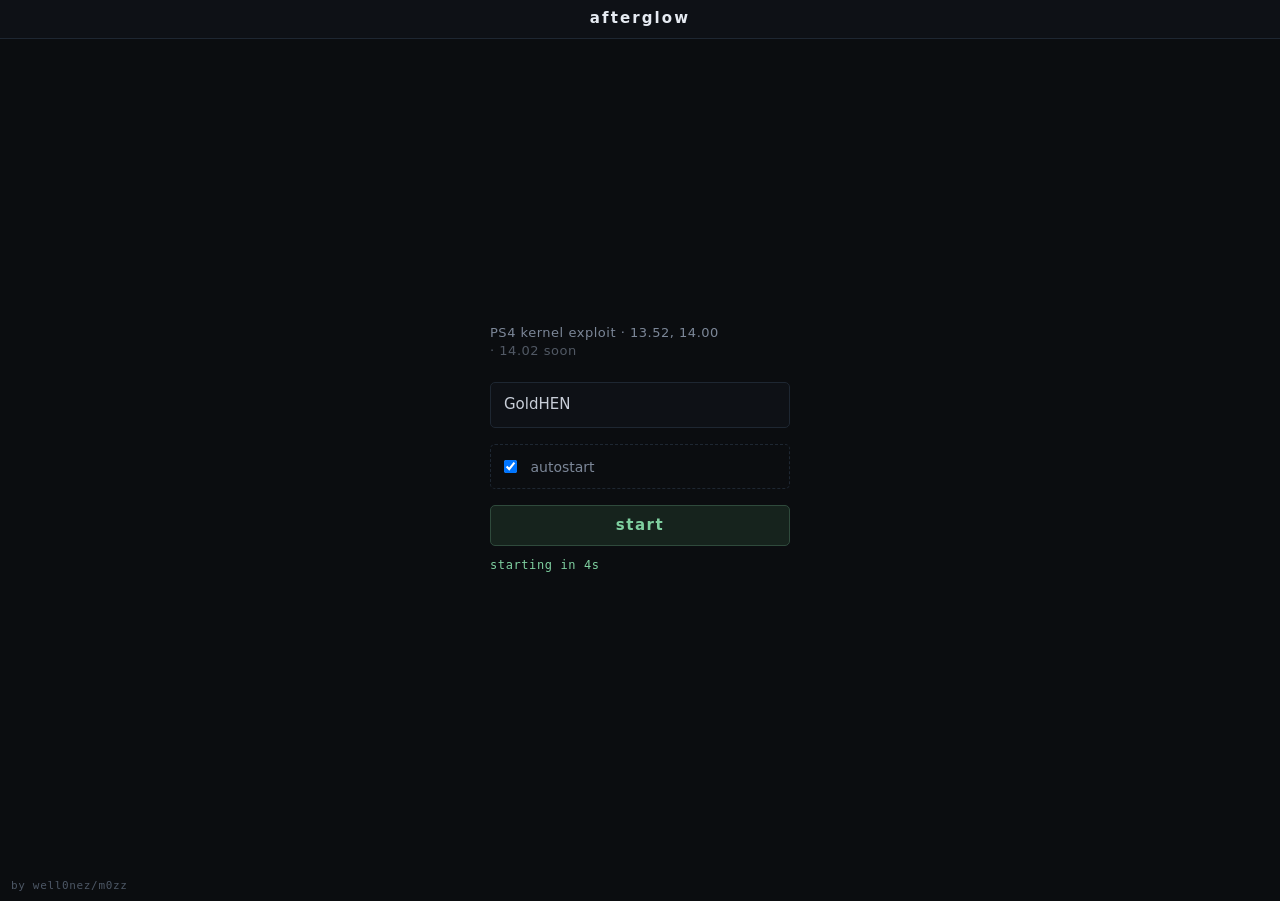
==== index.html @ c3098e25 "Add files via upload" ====
<!doctype html>
<html class="landing" lang="en" manifest="cache.appcache">
  <head>
    <meta charset="utf-8" />
    <meta name="viewport" content="width=device-width,initial-scale=1" />
    <title>afterglow</title>
    <link rel="stylesheet" href="style.css" />
  </head>
  <body>
    <!-- Every run starts from here. The referrer guard in jb.js arms the chain
         only when it was reached from this page, so that a browser restoring
         its last session cannot re-run it unattended. -->
    <div id="brand"><b>afterglow</b></div>

    <div class="shell">
      <main class="panel">
        <p class="lede">PS4 kernel exploit &middot; 13.52, 14.00 <span class="soon">&middot; 14.02 soon</span></p>

        <form class="pick" id="pick">
          <p class="opt">GoldHEN</p>

          <label class="opt opt-auto">
            <input type="checkbox" id="auto" checked />
            <span>autostart</span>
          </label>

          <button class="btn" type="submit">start</button>
          <p class="count" id="count"></p>
          <p class="count" id="cache" aria-live="polite"></p>
        </form>
      </main>
    </div>

    <p class="byline">by well0nez/m0zz</p>
    <script src="launch.js"></script>
  </body>
</html>
---- style.css ----
/* afterglow -- shared styling for the landing page and the run page.

   The page kind sits on <html> (.landing / .run), never on <body>: jb.js owns
   the body classes .log, .done and .fail and replaces them wholesale, so a
   page-kind class on <body> would not survive the first state change. */

:root {
  --bg: #0b0d10;
  --panel: #0e1116;
  --sunk: #11151b;
  --line: #1e2732;

  --fg: #c8ced8;
  --bright: #e6ebf2;
  --dim: #7c8798;
  --faint: #4d5765;

  --ok: #7fd0a0;
  --bad: #d08a7f;
  --warn: #d8c07f;

  --sans: "Segoe UI", system-ui, sans-serif;
  --mono: Consolas, "DejaVu Sans Mono", monospace;
}

* {
  box-sizing: border-box;
}

html,
body {
  margin: 0;
  padding: 0;
  min-height: 100%;
  background: var(--bg);
  color: var(--fg);
  font: 15px/1.45 var(--sans);
}

/* --- the bar at the top of both pages ----------------------------------- */

#brand {
  padding: 8px 10px;
  border-bottom: 1px solid var(--line);
  background: var(--panel);
  text-align: center;
}

#brand b {
  color: var(--bright);
  font-size: 15px;
  font-weight: 700;
  letter-spacing: 0.14em;
  vertical-align: middle;
}

.byline {
  position: fixed;
  bottom: 9px;
  left: 11px;
  z-index: 9;
  margin: 0;
  color: var(--faint);
  font: 11px/1 var(--mono);
  letter-spacing: 0.06em;
}

/* --- landing page ------------------------------------------------------- */

.shell {
  display: flex;
  align-items: center;
  justify-content: center;
  flex-wrap: wrap;
  gap: 34px;
  min-height: calc(100vh - 38px);
  padding: 28px 20px 46px;
}

.panel {
  width: 300px;
}

.lede {
  margin: 0 0 1.6em;
  color: var(--dim);
  font-size: 13px;
  letter-spacing: 0.04em;
}

/* The note sits on the same line as the supported versions and must read as
   a note, not as a third supported one -- dimmer, and never broken apart. */
.lede .soon {
  opacity: 0.62;
  white-space: nowrap;
}

.pick {
  margin: 0;
}

.opt {
  display: block;
  margin-bottom: 8px;
  padding: 11px 13px;
  border: 1px solid var(--line);
  border-radius: 5px;
  background: var(--panel);
  cursor: pointer;
}

.opt:hover {
  border-color: #2b3a4c;
}

.opt input {
  margin: 0 9px 0 0;
  vertical-align: middle;
}

.opt span {
  vertical-align: middle;
}

/* The autostart switch is a different kind of choice from the payload
   radios, so it sits apart from them rather than looking like a third one. */
.opt-auto {
  margin-top: 16px;
  border-style: dashed;
  background: none;
  color: var(--dim);
  font-size: 14px;
}

.btn {
  display: block;
  width: 100%;
  margin-top: 16px;
  padding: 0.8em 1.4em;
  border: 1px solid #2f4a3c;
  border-radius: 5px;
  background: #16231d;
  color: var(--ok);
  font: 700 15px/1 var(--sans);
  letter-spacing: 0.1em;
  cursor: pointer;
}

.btn:hover,
.btn:focus {
  border-color: var(--ok);
  outline: none;
}

.count {
  margin: 12px 0 0;
  min-height: 1.2em;
  color: var(--ok);
  font: 12px/1.2 var(--mono);
  letter-spacing: 0.05em;
}

/* --- run page ----------------------------------------------------------- */

/* The same indicator spins during loading and becomes a green check on success. */
#spin {
  position: fixed;
  top: 50%;
  left: 50%;
  width: 96px;
  height: 96px;
  margin: -48px 0 0 -48px;
  border: 7px solid #1e2732;
  border-top-color: #43d17a;
  border-radius: 50%;
  animation: spin 0.9s linear infinite;
}
@keyframes spin { to { transform: rotate(360deg); } }
body.done #spin {
  animation: none;
  border-color: #43d17a;
  background: #43d17a;
}
body.done #spin::after {
  content: "";
  position: absolute;
  left: 29px;
  top: 16px;
  width: 22px;
  height: 40px;
  border: solid #fff;
  border-width: 0 6px 6px 0;
  transform: rotate(45deg);
}
#ramBox, #wrap, #state, #out { display: none; }
#msg { display: none; }
body.fail #spin { display: none; }
body.fail #msg {
  display: block;
  position: fixed;
  top: 50%;
  left: 0;
  right: 0;
  transform: translateY(-50%);
  padding: 24px;
  text-align: center;
  color: #d08a7f;
  font-size: 18px;
}
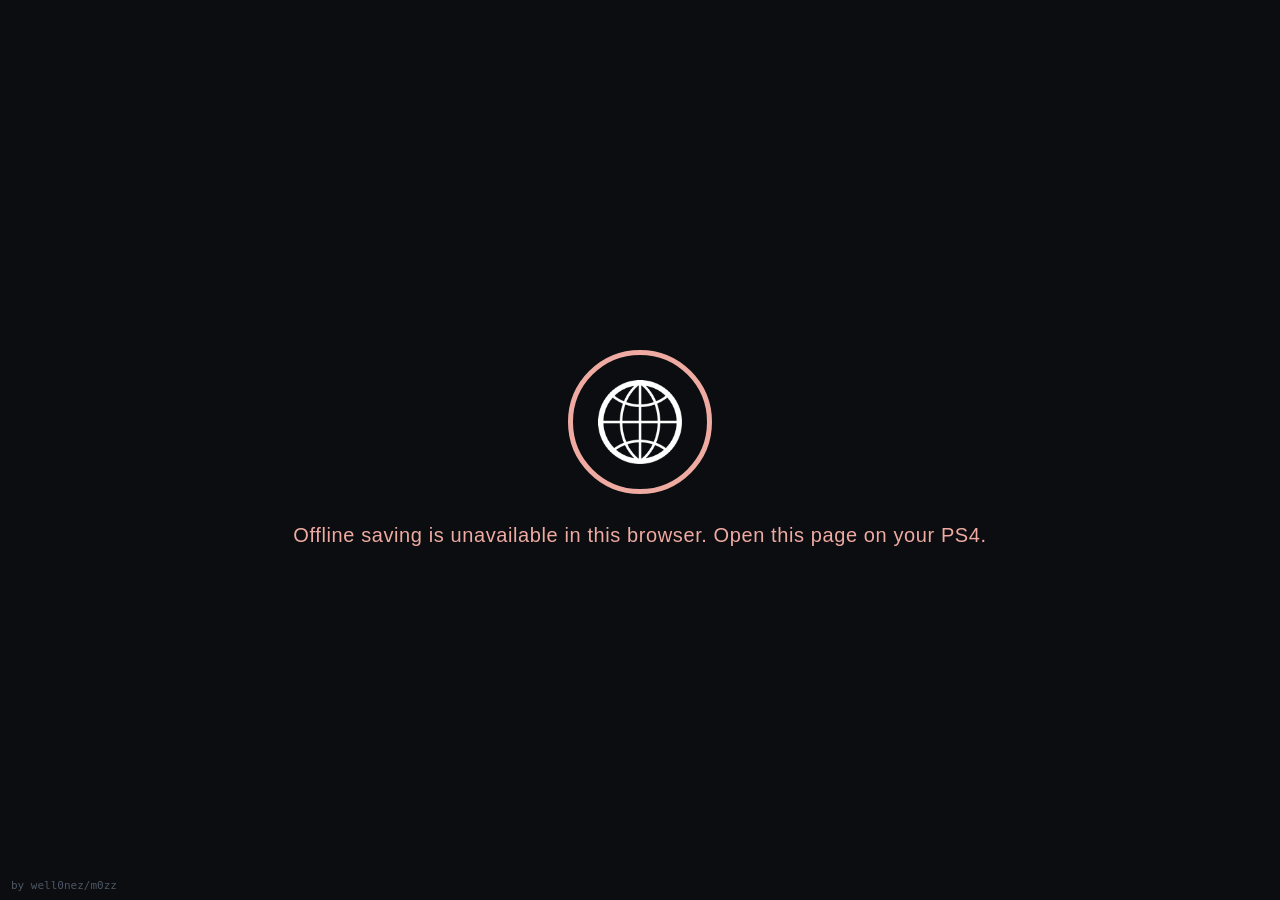
==== commit 3320524f: "Add files via upload" ====
--- a/index.html
+++ b/index.html
@@ -1,37 +1,20 @@
 <!doctype html>
-<html class="landing" lang="en" manifest="cache.appcache">
-  <head>
-    <meta charset="utf-8" />
-    <meta name="viewport" content="width=device-width,initial-scale=1" />
-    <title>afterglow</title>
-    <link rel="stylesheet" href="style.css" />
-  </head>
-  <body>
-    <!-- Every run starts from here. The referrer guard in jb.js arms the chain
-         only when it was reached from this page, so that a browser restoring
-         its last session cannot re-run it unattended. -->
-    <div id="brand"><b>afterglow</b></div>
-
-    <div class="shell">
-      <main class="panel">
-        <p class="lede">PS4 kernel exploit &middot; 13.52, 14.00 <span class="soon">&middot; 14.02 soon</span></p>
-
-        <form class="pick" id="pick">
-          <p class="opt">GoldHEN</p>
-
-          <label class="opt opt-auto">
-            <input type="checkbox" id="auto" checked />
-            <span>autostart</span>
-          </label>
-
-          <button class="btn" type="submit">start</button>
-          <p class="count" id="count"></p>
-          <p class="count" id="cache" aria-live="polite"></p>
-        </form>
-      </main>
+<html lang="en" manifest="cache.appcache">
+<head>
+  <meta charset="utf-8" />
+  <meta name="viewport" content="width=device-width,initial-scale=1" />
+  <title>Jailbreak</title>
+  <link rel="stylesheet" href="style.css" />
+</head>
+<body>
+  <main class="center" role="status" aria-live="polite">
+    <div class="indicator">
+      <div class="ring" aria-hidden="true"></div>
+      <img class="web-icon" src="assets/web.png" alt="" />
     </div>
-
-    <p class="byline">by well0nez/m0zz</p>
-    <script src="launch.js"></script>
-  </body>
+    <p class="caption" id="cache">Saving Jailbrek Offline</p>
+  </main>
+  <p class="byline">by well0nez/m0zz</p>
+  <script src="launch.js"></script>
+</body>
 </html>
--- a/style.css
+++ b/style.css
@@ -1,209 +1,22 @@
-/* afterglow -- shared styling for the landing page and the run page.
-
-   The page kind sits on <html> (.landing / .run), never on <body>: jb.js owns
-   the body classes .log, .done and .fail and replaces them wholesale, so a
-   page-kind class on <body> would not survive the first state change. */
-
-:root {
-  --bg: #0b0d10;
-  --panel: #0e1116;
-  --sunk: #11151b;
-  --line: #1e2732;
-
-  --fg: #c8ced8;
-  --bright: #e6ebf2;
-  --dim: #7c8798;
-  --faint: #4d5765;
-
-  --ok: #7fd0a0;
-  --bad: #d08a7f;
-  --warn: #d8c07f;
-
-  --sans: "Segoe UI", system-ui, sans-serif;
-  --mono: Consolas, "DejaVu Sans Mono", monospace;
-}
-
-* {
-  box-sizing: border-box;
-}
-
-html,
-body {
-  margin: 0;
-  padding: 0;
-  min-height: 100%;
-  background: var(--bg);
-  color: var(--fg);
-  font: 15px/1.45 var(--sans);
-}
-
-/* --- the bar at the top of both pages ----------------------------------- */
-
-#brand {
-  padding: 8px 10px;
-  border-bottom: 1px solid var(--line);
-  background: var(--panel);
-  text-align: center;
-}
-
-#brand b {
-  color: var(--bright);
-  font-size: 15px;
-  font-weight: 700;
-  letter-spacing: 0.14em;
-  vertical-align: middle;
-}
-
-.byline {
-  position: fixed;
-  bottom: 9px;
-  left: 11px;
-  z-index: 9;
-  margin: 0;
-  color: var(--faint);
-  font: 11px/1 var(--mono);
-  letter-spacing: 0.06em;
-}
-
-/* --- landing page ------------------------------------------------------- */
-
-.shell {
-  display: flex;
-  align-items: center;
-  justify-content: center;
-  flex-wrap: wrap;
-  gap: 34px;
-  min-height: calc(100vh - 38px);
-  padding: 28px 20px 46px;
-}
-
-.panel {
-  width: 300px;
-}
-
-.lede {
-  margin: 0 0 1.6em;
-  color: var(--dim);
-  font-size: 13px;
-  letter-spacing: 0.04em;
-}
-
-/* The note sits on the same line as the supported versions and must read as
-   a note, not as a third supported one -- dimmer, and never broken apart. */
-.lede .soon {
-  opacity: 0.62;
-  white-space: nowrap;
-}
-
-.pick {
-  margin: 0;
-}
-
-.opt {
-  display: block;
-  margin-bottom: 8px;
-  padding: 11px 13px;
-  border: 1px solid var(--line);
-  border-radius: 5px;
-  background: var(--panel);
-  cursor: pointer;
-}
-
-.opt:hover {
-  border-color: #2b3a4c;
-}
-
-.opt input {
-  margin: 0 9px 0 0;
-  vertical-align: middle;
-}
-
-.opt span {
-  vertical-align: middle;
-}
-
-/* The autostart switch is a different kind of choice from the payload
-   radios, so it sits apart from them rather than looking like a third one. */
-.opt-auto {
-  margin-top: 16px;
-  border-style: dashed;
-  background: none;
-  color: var(--dim);
-  font-size: 14px;
-}
-
-.btn {
-  display: block;
-  width: 100%;
-  margin-top: 16px;
-  padding: 0.8em 1.4em;
-  border: 1px solid #2f4a3c;
-  border-radius: 5px;
-  background: #16231d;
-  color: var(--ok);
-  font: 700 15px/1 var(--sans);
-  letter-spacing: 0.1em;
-  cursor: pointer;
-}
-
-.btn:hover,
-.btn:focus {
-  border-color: var(--ok);
-  outline: none;
-}
-
-.count {
-  margin: 12px 0 0;
-  min-height: 1.2em;
-  color: var(--ok);
-  font: 12px/1.2 var(--mono);
-  letter-spacing: 0.05em;
-}
-
-/* --- run page ----------------------------------------------------------- */
-
-/* The same indicator spins during loading and becomes a green check on success. */
-#spin {
-  position: fixed;
-  top: 50%;
-  left: 50%;
-  width: 96px;
-  height: 96px;
-  margin: -48px 0 0 -48px;
-  border: 7px solid #1e2732;
-  border-top-color: #43d17a;
-  border-radius: 50%;
-  animation: spin 0.9s linear infinite;
-}
+* { box-sizing: border-box; }
+html, body { margin: 0; min-height: 100%; background: #0b0d10; color: #fff; font: 18px/1.5 "Segoe UI", Arial, sans-serif; }
+.center { position: fixed; top: 50%; left: 0; width: 100%; transform: translateY(-50%); text-align: center; padding: 24px; }
+.indicator { position: relative; width: 144px; height: 144px; margin: 0 auto; }
+.ring { position: absolute; top: 0; left: 0; width: 100%; height: 100%; border: 5px solid #263442; border-top-color: #fff; border-radius: 50%; animation: spin 1s linear infinite; }
 @keyframes spin { to { transform: rotate(360deg); } }
-body.done #spin {
-  animation: none;
-  border-color: #43d17a;
-  background: #43d17a;
-}
-body.done #spin::after {
-  content: "";
-  position: absolute;
-  left: 29px;
-  top: 16px;
-  width: 22px;
-  height: 40px;
-  border: solid #fff;
-  border-width: 0 6px 6px 0;
-  transform: rotate(45deg);
-}
-#ramBox, #wrap, #state, #out { display: none; }
-#msg { display: none; }
-body.fail #spin { display: none; }
-body.fail #msg {
-  display: block;
-  position: fixed;
-  top: 50%;
-  left: 0;
-  right: 0;
-  transform: translateY(-50%);
-  padding: 24px;
-  text-align: center;
-  color: #d08a7f;
-  font-size: 18px;
-}
+.web-icon { position: absolute; width: 84px; height: 84px; top: 30px; left: 30px; object-fit: contain; }
+.caption { margin: 26px 0 0; font-size: 20px; letter-spacing: 0.03em; }
+#padlock { display: none; position: absolute; width: 100px; height: 100px; top: 22px; left: 22px; background: center / contain no-repeat; }
+#exit { display: none; }
+.ps-button { display: inline-block; width: 40px; height: 40px; margin: 0 8px; vertical-align: middle; background: center / contain no-repeat; }
+body.done .ring { animation: none; border-color: #fff; }
+body.done #padlock { display: block; background-image: url("assets/padlock.png"); }
+body.done #exit { display: block; }
+body.done .ps-button { background-image: url("assets/psButton.png"); }
+#ramBox, #wrap, #state, #out, #msg { display: none; }
+body.fail .indicator { display: none; }
+body.fail #exit { display: none; }
+body.fail #msg { display: block; color: #efaaa2; text-align: center; padding: 24px; position: fixed; top: 50%; left: 0; width: 100%; transform: translateY(-50%); }
+body.cache-error .ring { animation: none; border-color: #efaaa2; }
+body.cache-error .caption { color: #efaaa2; }
+.byline { position: fixed; bottom: 9px; left: 11px; margin: 0; color: #4d5765; font: 11px/1 Consolas, monospace; }
